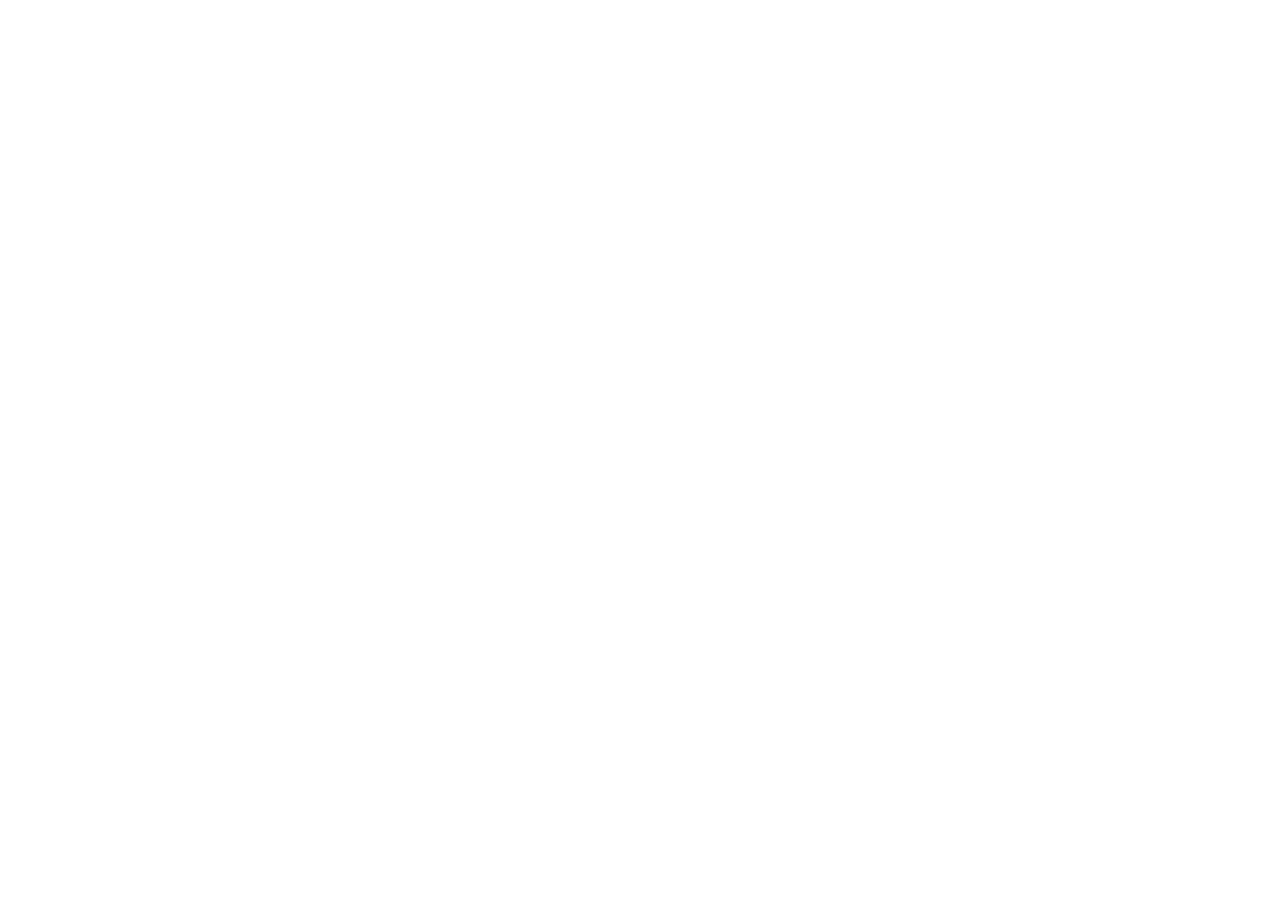
==== visualizations/humidity.html @ ee1935ff "test" ====
<!DOCTYPE html>
<html lang="en-us">
  <head>

    <meta charset="UTF-8">
    <meta name="viewport" content="width=device-width, initial-scale=1.0">
    <meta http-equiv="X-UA-Compatible" content="ie=edge">

    <!-- Add a title here -->

    <!-- Boostrap Stylesheet -->
    <link rel="stylesheet" href="../assets/css/bootstrap.min.css" media="screen">

    <!-- Our own CSS stylesheet -->
    <link rel="stylesheet" href="../assets/css/styles.css" media="screen">

  </head>

  <body>
    <!-- Start of navbar -->
    <!-- End of navbar -->

    <!-- Start of container -->

          <!-- Start of Visualizations imageNav Area -->
          <!-- End of the Visualizations imageNav Area -->

    <!-- End of container -->

    <!-- jQuery CDN -->
    <script type="text/javascript" src="https://code.jquery.com/jquery-2.1.4.min.js"></script>

    <!-- Bootstrap CDN -->
    <script src="https://maxcdn.bootstrapcdn.com/bootstrap/3.3.6/js/bootstrap.min.js"></script>
  </body>

</html>
---- assets/css/styles.css ----
body {
  background-image: url("https://i.pinimg.com/564x/a4/21/e0/a421e0c55c62ae1262f974bbc88720a8.jpg");
  height: 100%;
  background-position: center;
  background-repeat: repeat;
  background-size:55%;
}

.navbar {
  max-height: 50px;
}
.navigation .navbar-brand {
  color: RGB (23,66,74);
  margin-left: 0px;
  padding: inherit;
  font-weight: bold;
  background-color: rgb(255, 255, 255);
  font-family: cochin;
}
.navbar {
  background-color: rgb(86,145,201);
  font-size: 25px; 
}
.active, .dropdown-menu .dropdown-item:active a:hover {
  background-color: rgb(255,255,255);
}
.dropdown-item {
  color: rgba(52, 150, 165, 0.75);
}
.dropdown .dropdown-menu .dropdown-item:active, .dropdown .dropdown-menu .dropdown-item:hover {
  background-color: rgba(52, 150, 165, 0.75);
}

.nav-link:hover {
  background-color:rgba(52, 150, 165, 0.75);
 }

.navbar-brand:hover {
color: rgb(45, 158, 175);
}
a {
  color: rgb(231, 231, 231);
  font-size: 15px;
}

img{
  width:100%;
  height:100%;
}
.active, .panel:hover {
  border-color:rgb(52, 149, 165);
  border-style: solid;
  
}
.vizualization {
  width:100%;
  height:100%;
}

.title {
  color: rgb(189,124,154);
  font-family: cochin;
  font-weight: bolder;
  padding-top: 10px;
}

p {
color: rgb(216,187,123);
font-family: 'segoe ui';
font-size: 16px;
font-weight: bold;
}

.box {
  width: 100%;
  margin-top: 50px;
  margin-bottom: 60px;
  padding: 20%;
  color: #ffffff;
  background-color: rgba(0,0,0,.5);

}

.table {
  font-size: 15px;
  border-top-color: rgb(255, 255, 255);
}

footer {
background-color: #000000;
border-top-style: solid;
border-top-width: 5px;
border-top-color: rgb(37, 80, 87);
color: rgb(171, 222, 226);
min-height: 50px;
font-family: Menlo, Helvetica, sans-serif;
font-size: 10px;
text-align: center;
position: fixed;
left: 0;
bottom: 0;
width: 100%;
padding-top: 15px;
}

@media(max-width: 992px) {
  .navbar-expand-lg {
  background-color: #000000;
  }
  .navbar {
    max-height: none;
    padding: inherit;
  }
  .navbar div {
    margin: inherit;
    background-color: rgb(255,255,255);
  }
  .navbar-brand {
    padding: 10px;
  }
  button{
    margin-right: 30px;
  }
  button:focus {
    outline: 1px dotted;
    outline: auto 5px;
  }
}
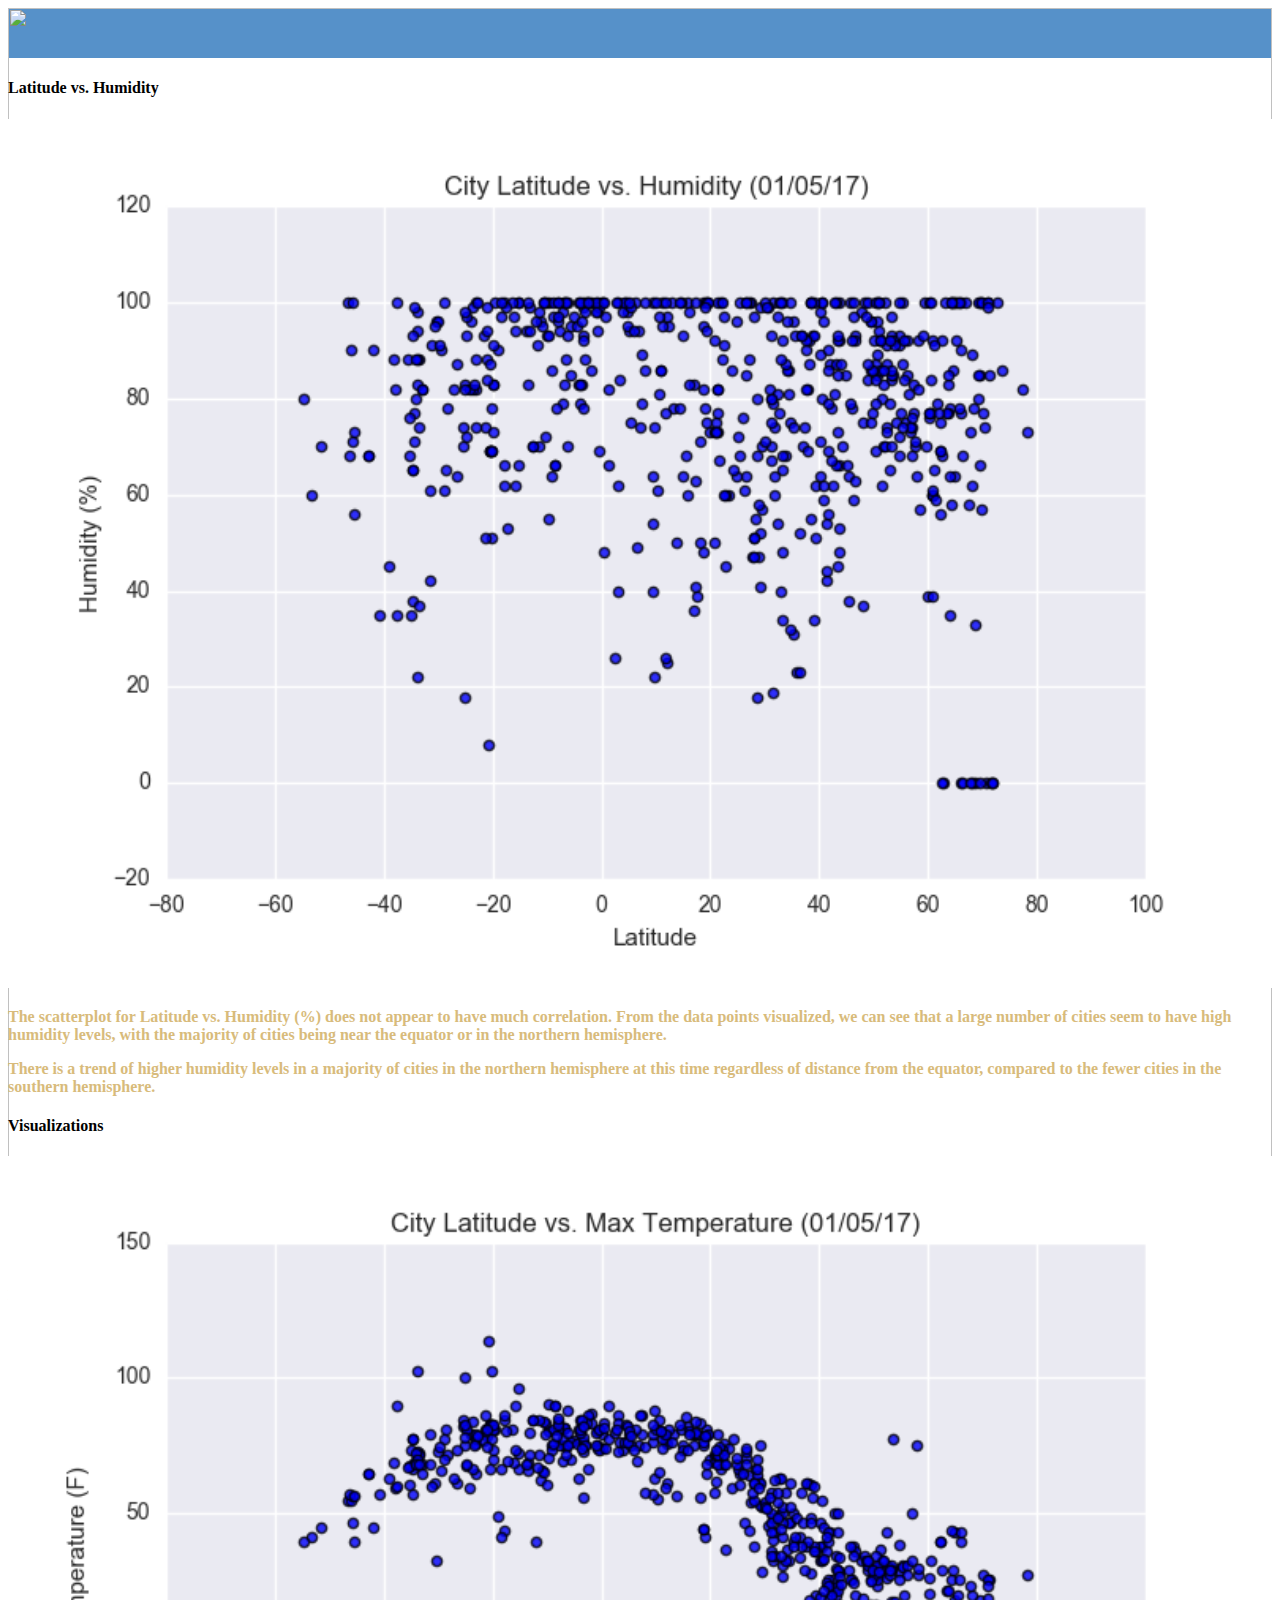
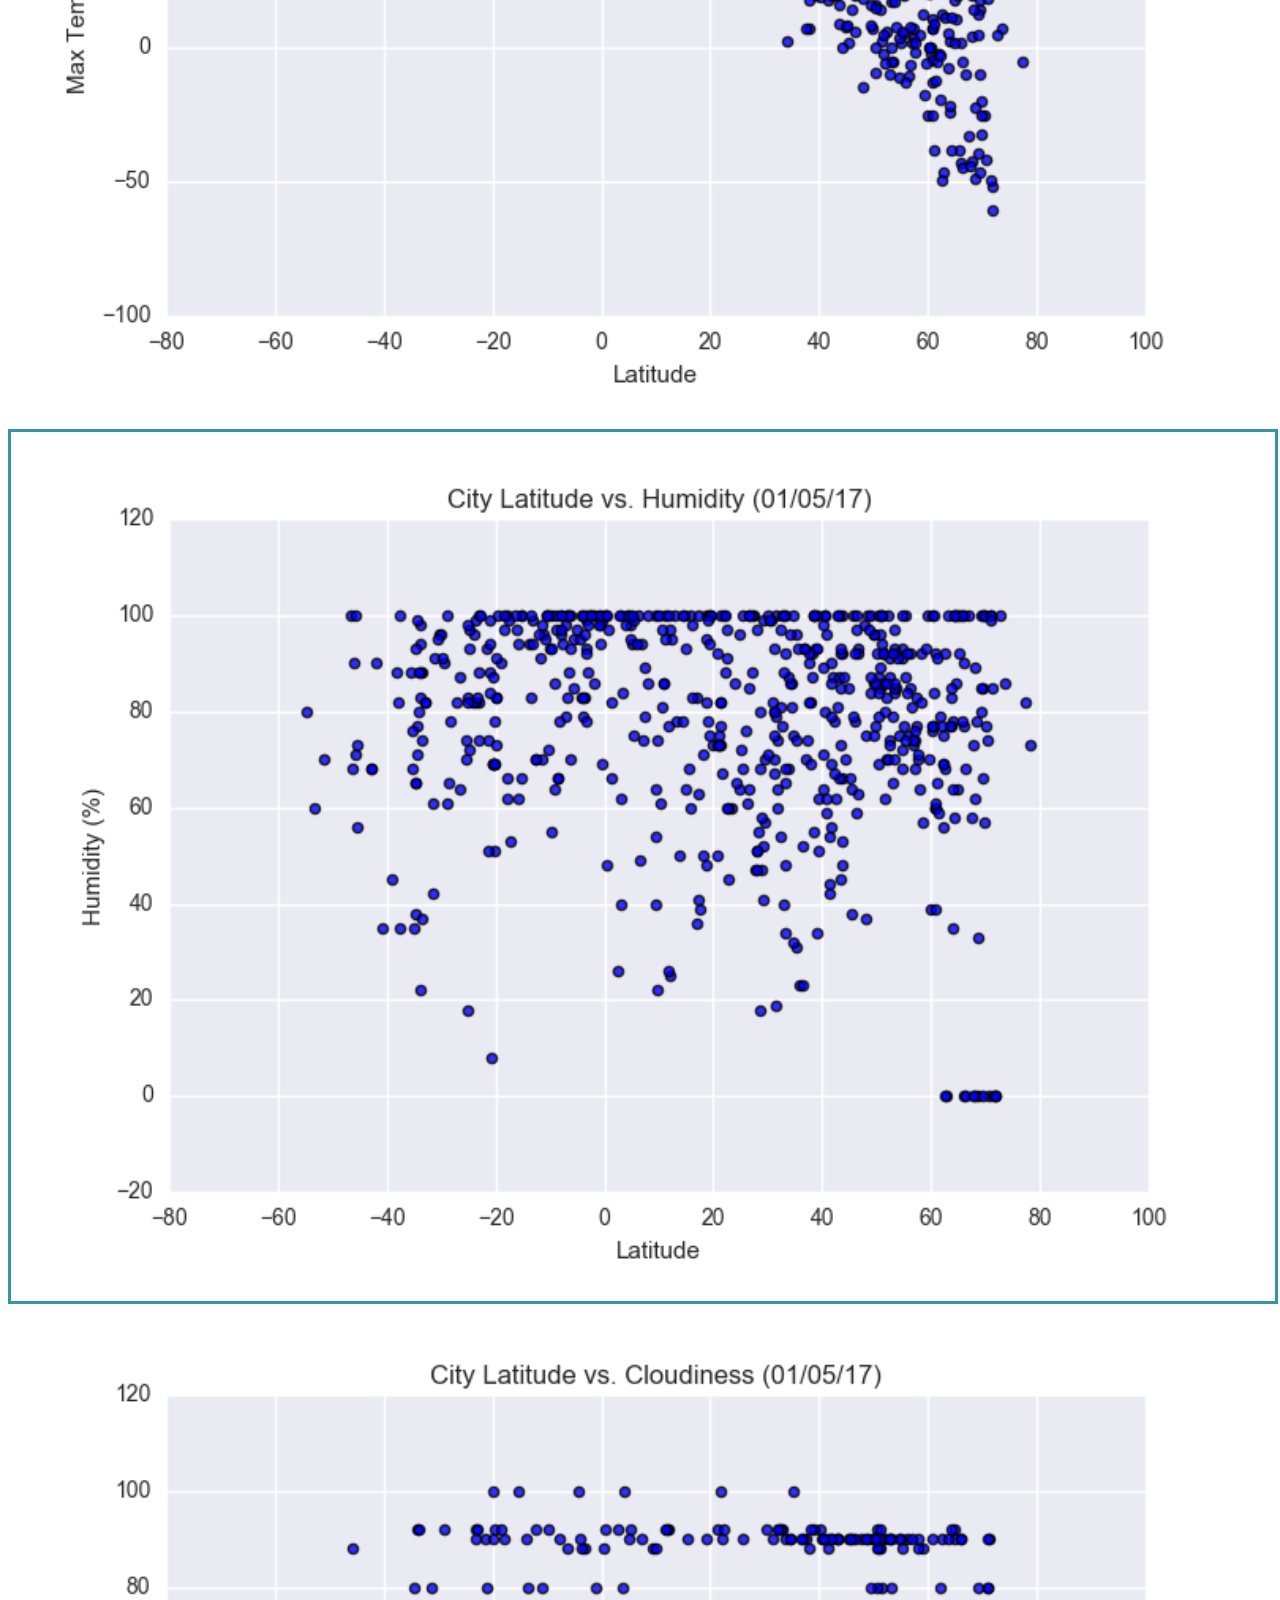
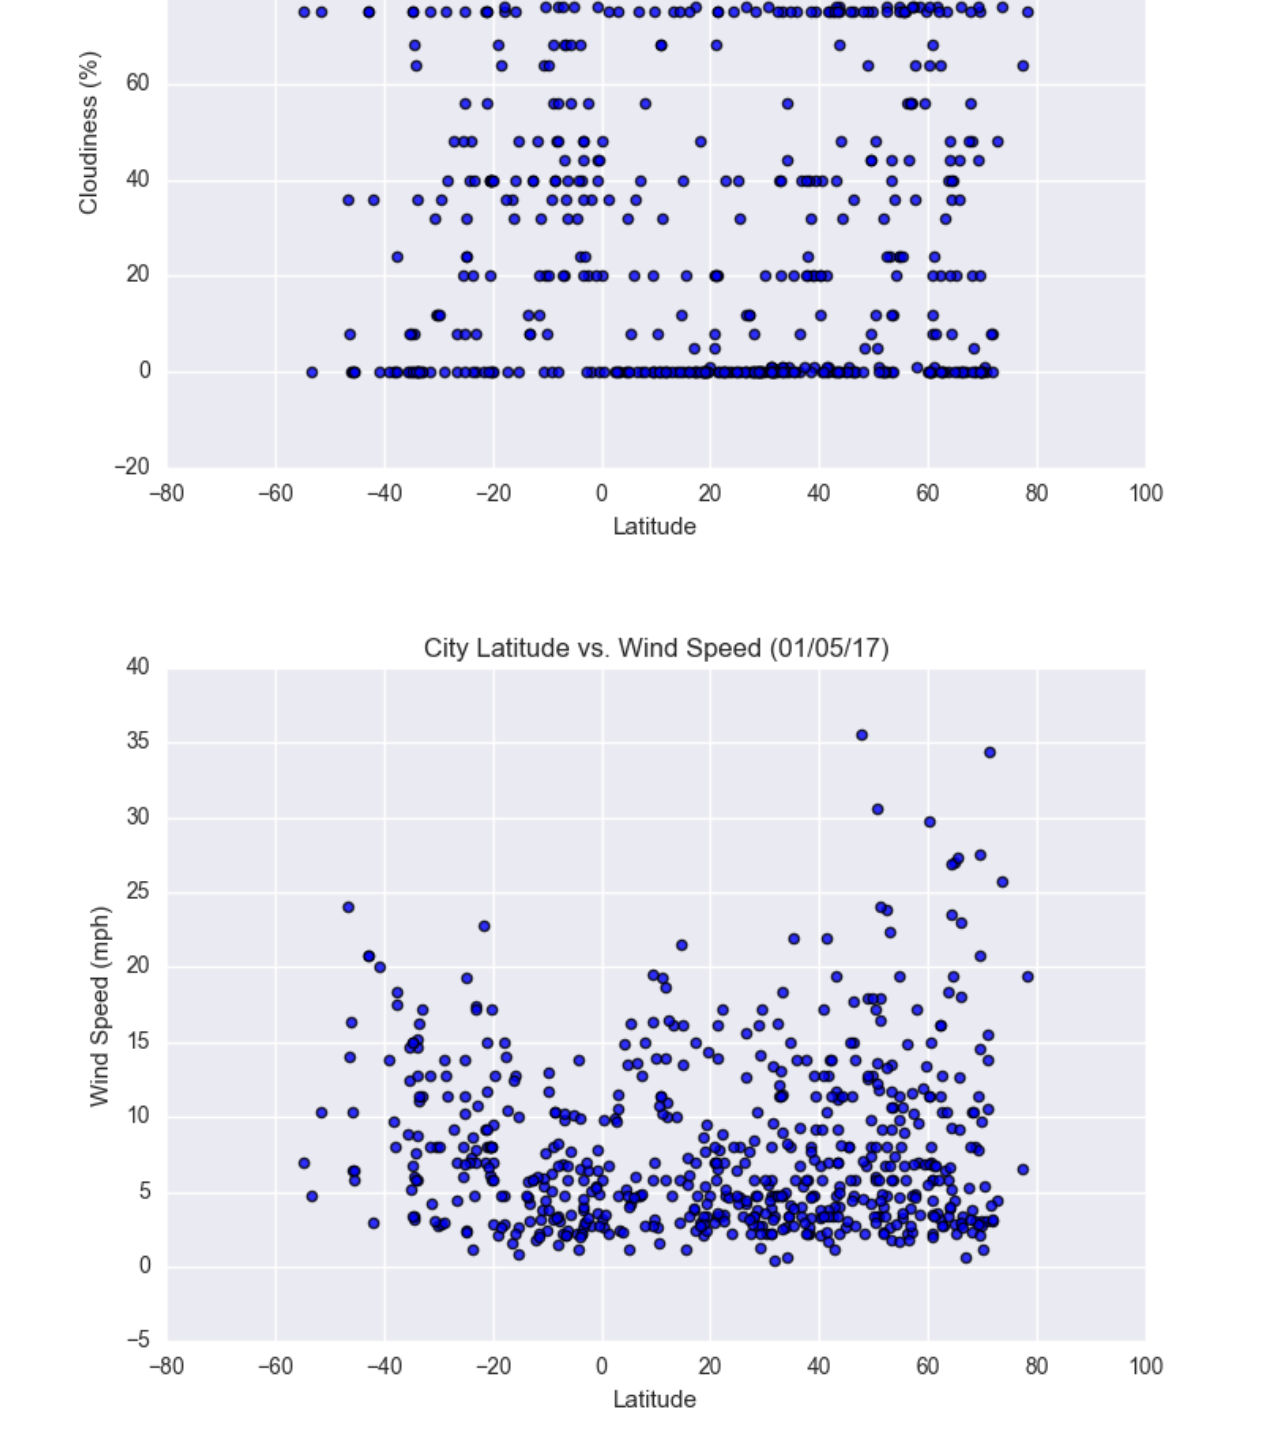
==== commit d1895076: "added small text changes in pages" ====
--- a/visualizations/humidity.html
+++ b/visualizations/humidity.html
@@ -1,37 +1,136 @@
-<!DOCTYPE html>
-<html lang="en-us">
+<!doctype html>
+<html lang="en">
   <head>
+    <meta charset="utf-8">
+    <meta name="viewport" content="width=device-width, initial-scale=1">
+    <title>Bootstrap demo</title>
+    <!-- bootstrap css -->
+    <link href="https://cdn.jsdelivr.net/npm/bootstrap@5.2.3/dist/css/bootstrap.min.css" rel="stylesheet" integrity="sha384-rbsA2VBKQhggwzxH7pPCaAqO46MgnOM80zW1RWuH61DGLwZJEdK2Kadq2F9CUG65" crossorigin="anonymous">
+    <!-- import css -->
+    <link rel="stylesheet" href="../assets/css/styles.css" media="screen">
+  </head>
+  <body style="height:850px">
+    <!-- navbar -->
+    <div class="navigation">
+      <nav class="navbar fixed-top navbar-expand-sm navbar-dark bg-dark p-2">
+        <div class="container-fluid">
+          <!-- styling -->
+          <a 
+          href="../index_redux.html"
+          class="navbar-brand mb-0 h1">
+          <img 
+          class="d-inline-block align-top"
+          src="https://cdn-icons-png.flaticon.com/512/5234/5234318.png"
+          width="30px" height="30px"
+          />
+            Latitude
+          </a> 
+          <button
+            type="button"
+            data-bs-toggle="collapse"
+            data-bs-target="#navbarNav"
+            class="navbar-toggler"
+            aria-controls="navbarNav"
+            aria-expanded="false"
+            aria-label="Toggle navigation"
+          >
+            <span class="navbar-toggler-icon"></span>
+            Menu
+          </button>
+          <div 
+            class="collapse navbar-collapse" 
+            id="navbarNav">
+            <ul class="navbar-nav ms-auto">
+              <li class="nav-item active">
+                <a href="../index_redux.html" class="nav-link">
+                  Home
+                </a>
+              </li>
+              <li class="nav-item dropdown">
+                <a href="#" class="nav-link dropdown-toggle active"
+                id="navbarDropdown" role="button"
+                data-bs-toggle="dropdown"
+                aria-expanded="false" 
+                >
+                  Plots
+                </a>
+                <ul class="dropdown-menu"
+                aria-labelledby="navbarDropdown"> 
+                  <li><a href="temp.html" class="dropdown-item">Max Temperature</a></li>
+                  <li><a href="humidity.html" class="dropdown-item active">Humidity</a></li>
+                  <li><a href="cloudiness.html" class="dropdown-item">Cloudiness</a></li>
+                  <li><a href="wind.html" class="dropdown-item">Wind Speed</a></li>
+                </ul>
+              </li>
+              <li class="nav-item">
+                <a href="comparison.html" class="nav-link">
+                  Comparison
+                </a>
+              </li>
+              <li class="nav-item">
+                <a href="data.html" class="nav-link">
+                  Data
+                </a>
+              </li>
+              <li class="nav-item">
+                <a href="https://github.com/acboi0824/acboi0824.web-design-challenge.github.io" class="nav-link">
+                  About/Repo
+                </a>
+              </li>
+            </ul>
+          </div>
+          <!-- search button that does nothing -->
+          <!-- <form class="d-flex">
+            <input type="text" class="form-control me-2">
+            <button type="submit"  class="btn btn-primary">Search</button>
+          </form> -->
+        </div>
+      </nav>
+    </div>  
+    <!-- extra space between nav and container -->
+    <section class="bg-dark text-light p-3 "></section>
 
-    <meta charset="UTF-8">
-    <meta name="viewport" content="width=device-width, initial-scale=1.0">
-    <meta http-equiv="X-UA-Compatible" content="ie=edge">
-
-    <!-- Add a title here -->
-
-    <!-- Boostrap Stylesheet -->
-    <link rel="stylesheet" href="../assets/css/bootstrap.min.css" media="screen">
-
-    <!-- Our own CSS stylesheet -->
-    <link rel="stylesheet" href="../assets/css/styles.css" media="screen">
-
-  </head>
-
-  <body>
-    <!-- Start of navbar -->
-    <!-- End of navbar -->
-
-    <!-- Start of container -->
-
-          <!-- Start of Visualizations imageNav Area -->
-          <!-- End of the Visualizations imageNav Area -->
-
-    <!-- End of container -->
-
-    <!-- jQuery CDN -->
-    <script type="text/javascript" src="https://code.jquery.com/jquery-2.1.4.min.js"></script>
-
-    <!-- Bootstrap CDN -->
-    <script src="https://maxcdn.bootstrapcdn.com/bootstrap/3.3.6/js/bootstrap.min.js"></script>
+    <!-- CONTENT -->
+    <div class="container">
+      <div class="row">
+        <div class="col-md-7 mt-5">
+          <div class="card">
+            <h4 class="card-header bg-info text-white">Latitude vs. Humidity</h4>
+              <div class="card-body">
+                <img id="img-wrap" class="img-fluid img-center" src="../assets/images/Fig2.png" Title="Lat vs Humidity" width="400">
+                <p class="card-text font-weight-light">The scatterplot for Latitude vs. Humidity (%) does not appear to have much correlation. From the data points visualized, we can see that a large number of cities seem to have high humidity levels, with
+                the majority  of cities being near the equator or in the northern hemisphere.</p>
+                <p class="card-text font-weight-light">There is a trend of higher humidity levels in a majority of cities in the northern hemisphere at this time regardless of distance from the equator, compared to  the fewer cities in the southern hemisphere.</p>
+              </div>
+          </div>
+        </div>
+        <div class="col-md-5 mt-5">
+          <div class="card">
+            <h4 class="card-header text-info">Visualizations</h4>
+            <div class="card-body">
+              <div class="row pb-3">
+                <div class="col-md-6">
+                  <a href="temp.html"><img class="img-fluid img-center viz-box" src="../assets/images/Fig1.png" title="Lat vs. Max Temp" width="400"></a>
+                </div>
+                <div class="col-md-6">
+                  <a href="humidity.html"><img class="img-fluid img-center viz-box active" src="../assets/images/Fig2.png" title="Lat vs. Humidity" width="400"></a>
+                </div>
+              </div>
+              <div class="row pb-3">
+                <div class="col-md-6">
+                  <a href="cloudiness.html"><img class="img-fluid img-center viz-box" src="../assets/images/Fig3.png" title="Lat vs. Cloudiness" width="400"></a>
+                </div>
+                <div class="col-md-6">
+                  <a href="wind.html"><img class="img-fluid img-center viz-box" src="../assets/images/Fig4.png" title="Lat vs. Wind Speed" width="400"></a>
+                </div>
+              </div>
+            </div>
+          </div>
+        </div>
+      </div>
+    </div>
+    <!-- javascript bootstrap -->
+    <script src="https://cdn.jsdelivr.net/npm/bootstrap@5.2.3/dist/js/bootstrap.bundle.min.js" integrity="sha384-kenU1KFdBIe4zVF0s0G1M5b4hcpxyD9F7jL+jjXkk+Q2h455rYXK/7HAuoJl+0I4" crossorigin="anonymous"></script>
   </body>
 
-</html>
+</html>